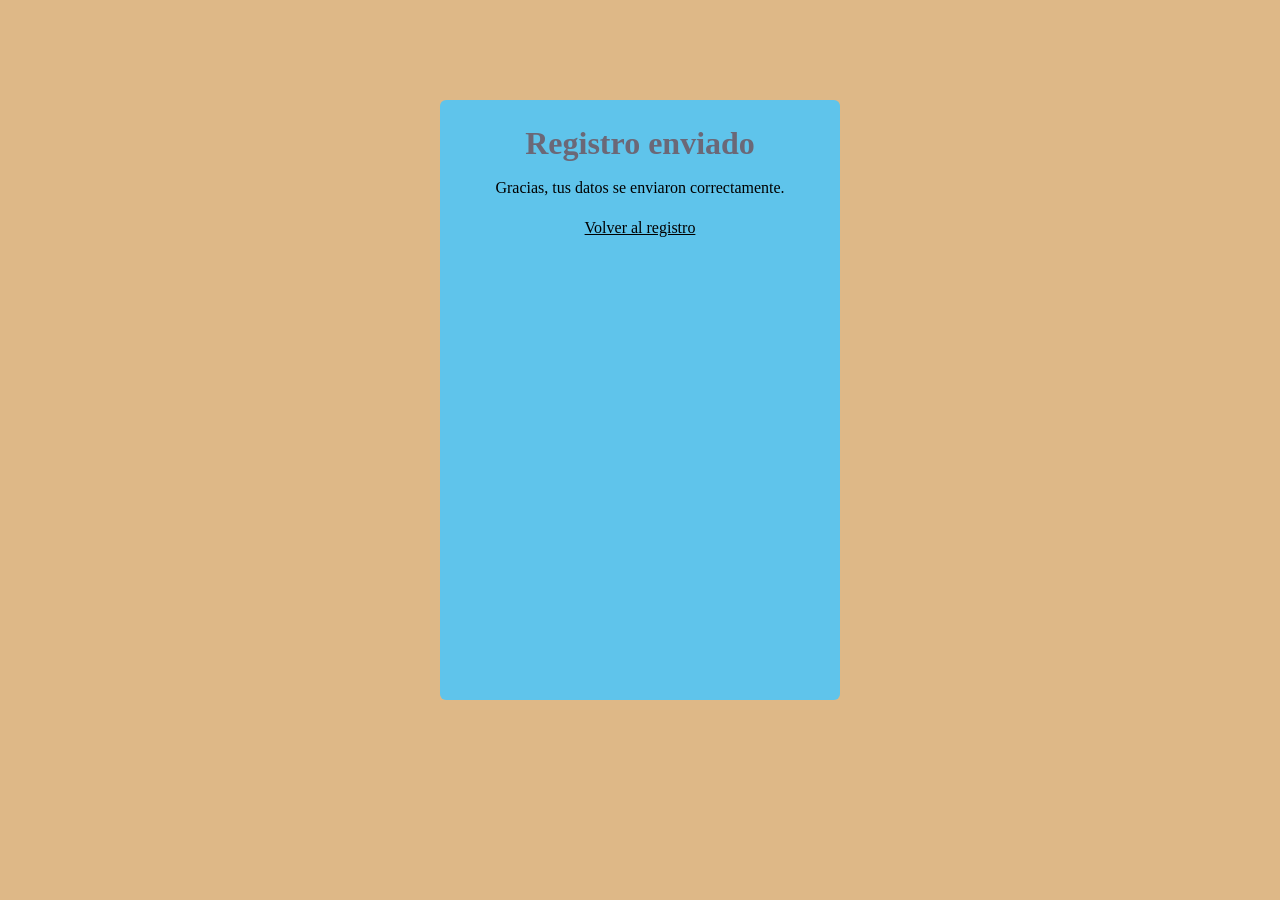
==== enviado.html @ 138e77a9 "actualize el html, el css y agregue otro html" ====
<!DOCTYPE html>
<html lang="es">
<head>
    <meta charset="UTF-8">
    <meta name="viewport" content="width=device-width, initial-scale=1.0">
    <title>Registro enviado</title>
    <link rel="stylesheet" href="style.css">
</head>
<body>
    <main class="cuestionario">
        <h1>Registro enviado</h1>
        <p>Gracias, tus datos se enviaron correctamente.</p>
        <a href="index.html">Volver al registro</a>
    </main>
</body>
</html>
---- style.css ----
* {
    margin: 0;
    padding: 0;
    box-sizing: border-box;
}
body{
    width: 100%;
    height: 100%;
    background-color: burlywood;
    display: flex;
    align-items: center;
    justify-content: center;
}
.cuestionario{
    width: 400px;
    height: 600px;
    margin-top: 100px;
    background-color: rgb(95, 196, 235);
    border-radius: 6px;
    display: flex;
    flex-direction: column;
    align-items: center;
    justify-content: flex-start;
    gap: 12px;
    padding: 20px;
    
}
h1{
    margin: 5px;
    color: rgba(114, 49, 49, 0.629);
}
input{
    width: 200px;
    height: 30px;
    border-radius: 6px;
    border: 1px solid rgb(6, 6, 6);
}
button{
    width: 100px;
    height: 30px;
    border-radius: 6px;
    border: 1px solid rgb(6, 6, 6);
    background-color: rgb(235, 200, 75);
}
a{
    color: rgb(0, 0, 0);
    margin-top: 10px;
}
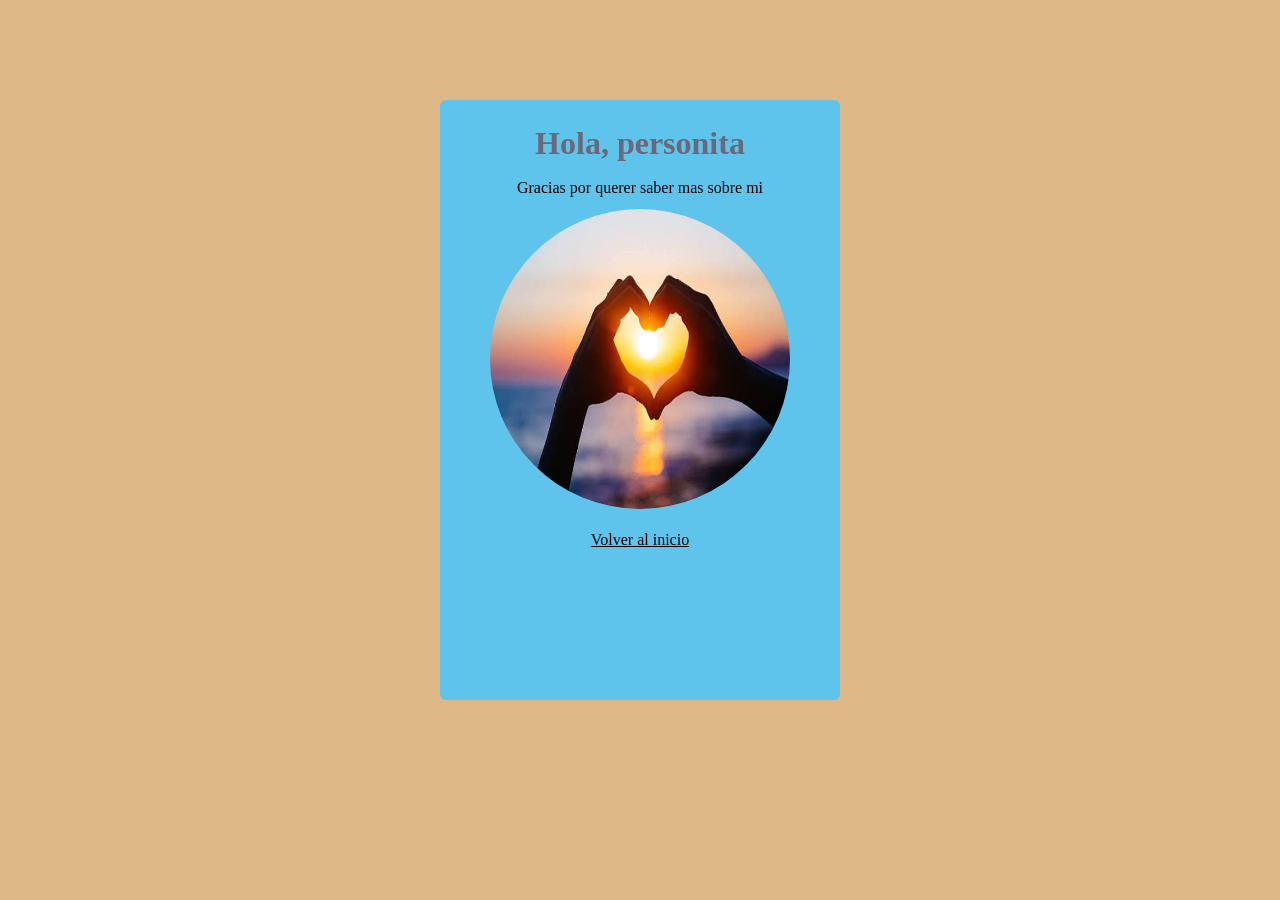
==== commit 9ba7ffd6: "agregue la carpeta imagenes" ====
--- a/enviado.html
+++ b/enviado.html
@@ -3,14 +3,15 @@
 <head>
     <meta charset="UTF-8">
     <meta name="viewport" content="width=device-width, initial-scale=1.0">
-    <title>Registro enviado</title>
+    <title>Pagina 2</title>
     <link rel="stylesheet" href="style.css">
 </head>
 <body>
     <main class="cuestionario">
-        <h1>Registro enviado</h1>
-        <p>Gracias, tus datos se enviaron correctamente.</p>
-        <a href="index.html">Volver al registro</a>
+        <h1>Hola, personita</h1>
+        <p>Gracias por querer saber mas sobre mi </p>
+        <img src="./IMAGENES/images.jpeg">
+        <a href="index.html">Volver al inicio</a>
     </main>
 </body>
 </html>
--- a/style.css
+++ b/style.css
@@ -29,11 +29,10 @@
     margin: 5px;
     color: rgba(114, 49, 49, 0.629);
 }
-input{
-    width: 200px;
-    height: 30px;
-    border-radius: 6px;
-    border: 1px solid rgb(6, 6, 6);
+li{
+    color: rgb(0, 0, 0);
+    margin-top: 10px;
+    text-decoration: underline;
 }
 button{
     width: 100px;
@@ -45,4 +44,9 @@
 a{
     color: rgb(0, 0, 0);
     margin-top: 10px;
+}
+img{
+    width: 300px;
+    height: 300px;
+    border-radius: 50%;
 }
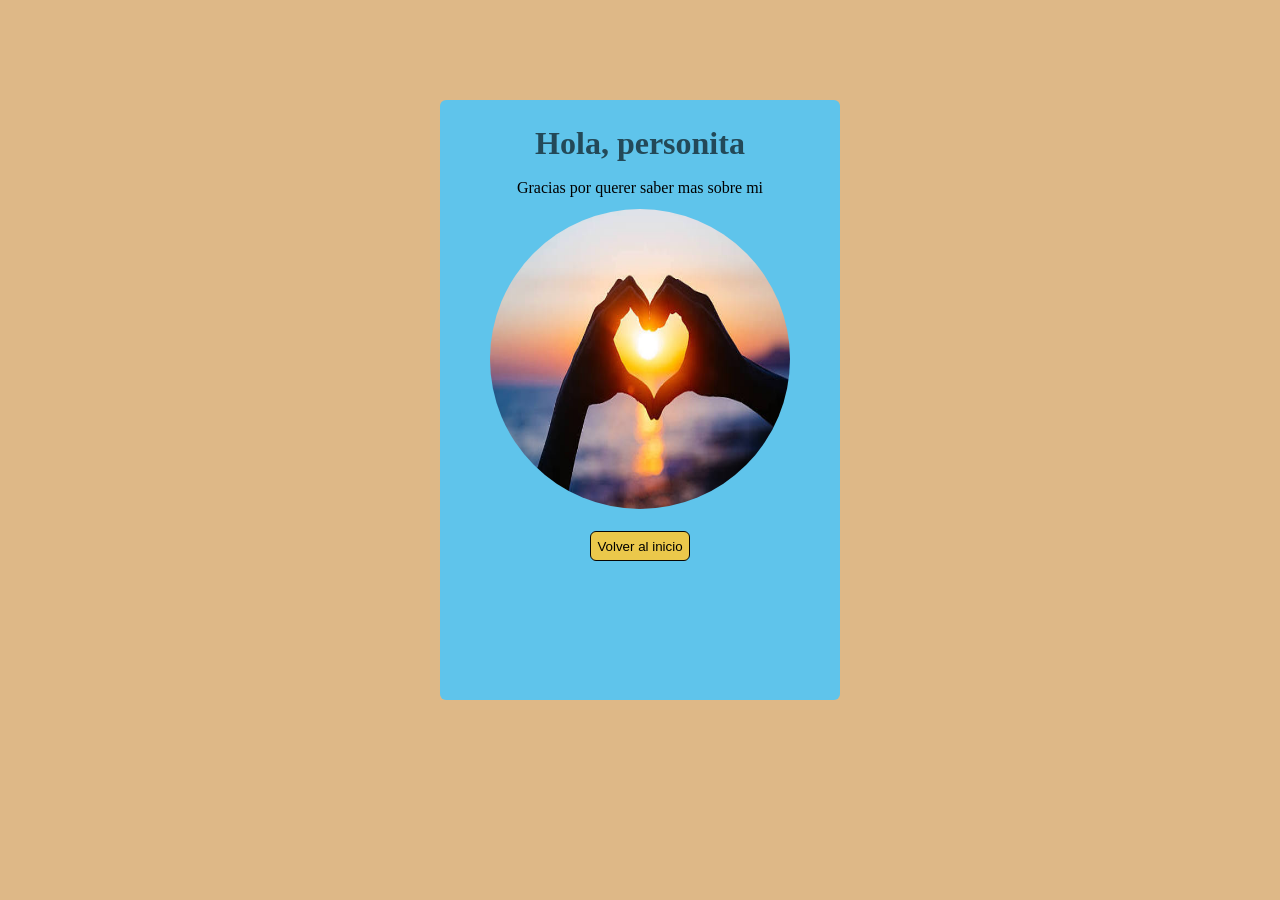
==== commit c33dc0f4: "pequeños cambios" ====
--- a/enviado.html
+++ b/enviado.html
@@ -11,7 +11,7 @@
         <h1>Hola, personita</h1>
         <p>Gracias por querer saber mas sobre mi </p>
         <img src="./IMAGENES/images.jpeg">
-        <a href="index.html">Volver al inicio</a>
+        <button onclick="window.location.href='./index.html'">Volver al inicio</button>
     </main>
 </body>
 </html>
--- a/style.css
+++ b/style.css
@@ -27,7 +27,7 @@
 }
 h1{
     margin: 5px;
-    color: rgba(114, 49, 49, 0.629);
+    color: rgba(0, 0, 0, 0.629);
 }
 li{
     color: rgb(0, 0, 0);
@@ -40,13 +40,20 @@
     border-radius: 6px;
     border: 1px solid rgb(6, 6, 6);
     background-color: rgb(235, 200, 75);
+    margin-top: 10px;
 }
 a{
     color: rgb(0, 0, 0);
     margin-top: 10px;
 }
+a:hover{
+    color: rgb(235, 5, 5);
+}
 img{
     width: 300px;
     height: 300px;
     border-radius: 50%;
+}
+button:hover{
+    background-color: rgb(214, 117, 32);
 }
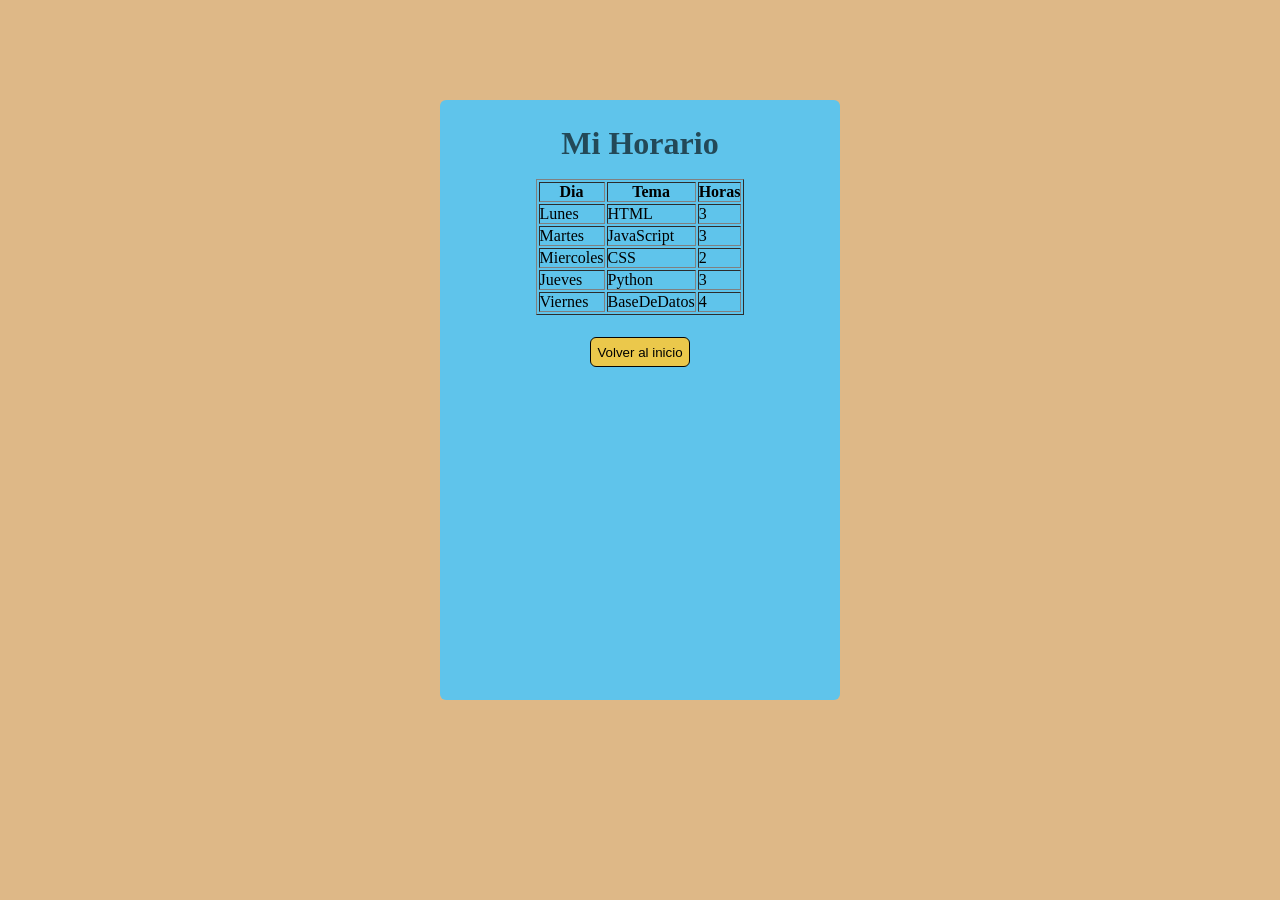
==== commit 70765946: "tarea hecha" ====
--- a/enviado.html
+++ b/enviado.html
@@ -8,9 +8,18 @@
 </head>
 <body>
     <main class="cuestionario">
-        <h1>Hola, personita</h1>
-        <p>Gracias por querer saber mas sobre mi </p>
-        <img src="./IMAGENES/images.jpeg">
+        <h1>Mi Horario</h1>
+        <table border="1">
+            <thead><tr><th>Dia</th><th>Tema</th><th>Horas</th></tr></thead>
+            <tbody>
+                <tr><td>Lunes</td><td>HTML</td><td>3</td></tr>
+                <tr><td>Martes</td><td>JavaScript</td><td>3</td></tr>
+                <tr><td>Miercoles</td><td>CSS</td><td>2</td></tr>
+                <tr><td>Jueves</td><td>Python</td><td>3</td></tr>
+                <tr><td>Viernes</td><td>BaseDeDatos</td><td>4</td></tr>
+            </tbody>
+        </table>
+        
         <button onclick="window.location.href='./index.html'">Volver al inicio</button>
     </main>
 </body>
--- a/style.css
+++ b/style.css
@@ -50,8 +50,8 @@
     color: rgb(235, 5, 5);
 }
 img{
-    width: 300px;
-    height: 300px;
+    width: 100px;
+    height: 100px;
     border-radius: 50%;
 }
 button:hover{
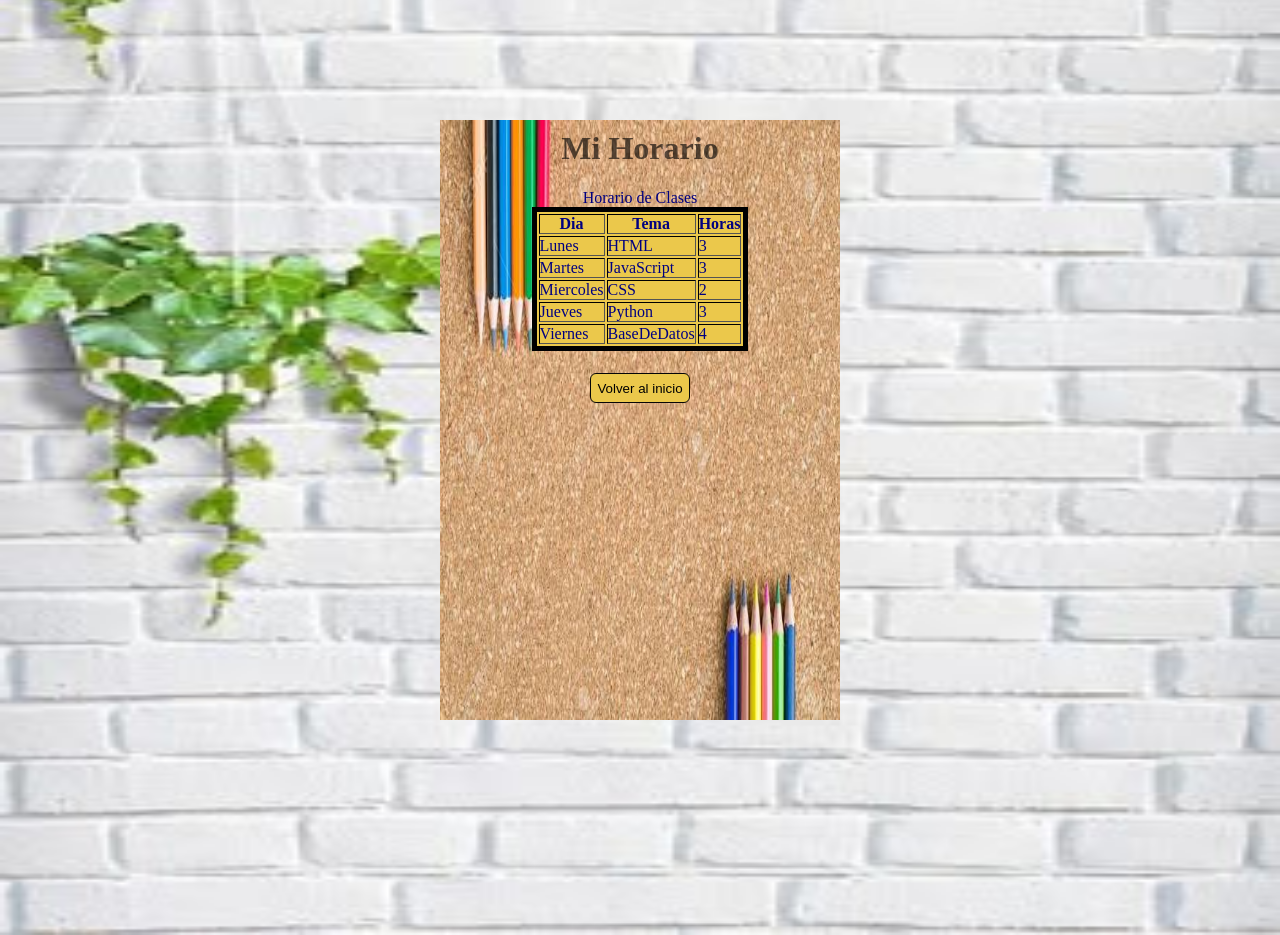
==== commit d953df1e: "pagina personal terminada" ====
--- a/enviado.html
+++ b/enviado.html
@@ -1,26 +1,58 @@
 <!DOCTYPE html>
 <html lang="es">
+
 <head>
     <meta charset="UTF-8">
     <meta name="viewport" content="width=device-width, initial-scale=1.0">
     <title>Pagina 2</title>
     <link rel="stylesheet" href="style.css">
 </head>
+
 <body>
+    <img class="fondo" src="./IMAGENES/a3b3368016f2c518c433aff7e9b2bd2e.jpg">
     <main class="cuestionario">
+        <img class="fondo2" src="./IMAGENES/images.jpeg">
         <h1>Mi Horario</h1>
         <table border="1">
-            <thead><tr><th>Dia</th><th>Tema</th><th>Horas</th></tr></thead>
+            <caption>Horario de Clases</caption>
+            <thead>
+                <tr>
+                    <th>Dia</th>
+                    <th>Tema</th>
+                    <th>Horas</th>
+                </tr>
+            </thead>
             <tbody>
-                <tr><td>Lunes</td><td>HTML</td><td>3</td></tr>
-                <tr><td>Martes</td><td>JavaScript</td><td>3</td></tr>
-                <tr><td>Miercoles</td><td>CSS</td><td>2</td></tr>
-                <tr><td>Jueves</td><td>Python</td><td>3</td></tr>
-                <tr><td>Viernes</td><td>BaseDeDatos</td><td>4</td></tr>
+                <tr>
+                    <td>Lunes</td>
+                    <td>HTML</td>
+                    <td>3</td>
+                </tr>
+                <tr>
+                    <td>Martes</td>
+                    <td>JavaScript</td>
+                    <td>3</td>
+                </tr>
+                <tr>
+                    <td>Miercoles</td>
+                    <td>CSS</td>
+                    <td>2</td>
+                </tr>
+                <tr>
+                    <td>Jueves</td>
+                    <td>Python</td>
+                    <td>3</td>
+                </tr>
+                <tr>
+                    <td>Viernes</td>
+                    <td>BaseDeDatos</td>
+                    <td>4</td>
+                </tr>
             </tbody>
         </table>
-        
+
         <button onclick="window.location.href='./index.html'">Volver al inicio</button>
     </main>
 </body>
-</html>
+
+</html>
--- a/style.css
+++ b/style.css
@@ -6,16 +6,15 @@
 body{
     width: 100%;
     height: 100%;
-    background-color: burlywood;
     display: flex;
     align-items: center;
     justify-content: center;
+    flex-direction: column
 }
 .cuestionario{
     width: 400px;
     height: 600px;
     margin-top: 100px;
-    background-color: rgb(95, 196, 235);
     border-radius: 6px;
     display: flex;
     flex-direction: column;
@@ -25,8 +24,31 @@
     padding: 20px;
     
 }
+.formulario{
+    width: 400px;
+    height: 600px;
+    margin-top: 100px;
+    border-radius: 6px;
+    flex-direction: column;
+    text-align: center;
+    align-items: center;
+    justify-content: center;
+    gap: 12px;
+    padding: 20px;
+    
+}
+label{
+    margin-top: 10px;
+    color: rgb(0, 0, 0);
+}
+input{
+    width: 200px;
+    height: 30px;
+    border-radius: 6px;
+    border: 1px solid rgb(6, 6, 6);
+}
 h1{
-    margin: 5px;
+    margin: 10px;
     color: rgba(0, 0, 0, 0.629);
 }
 li{
@@ -50,10 +72,29 @@
     color: rgb(235, 5, 5);
 }
 img{
-    width: 100px;
-    height: 100px;
+    width: 70px;
+    height: 70px;
     border-radius: 50%;
 }
 button:hover{
     background-color: rgb(214, 117, 32);
+}
+table{
+    background-color: rgb(235, 200, 75);
+    border: 5px solid rgb(0, 0, 0);
+    color: navy;
+}
+.fondo{
+    position: absolute;
+    width: 100%;
+    height: 130%;
+    border-radius: 0px;
+    z-index: -1;
+}
+.fondo2{
+    position: absolute;
+    width: 400px;
+    height: 600px;
+    border-radius: 0px;
+    z-index: -1;
 }
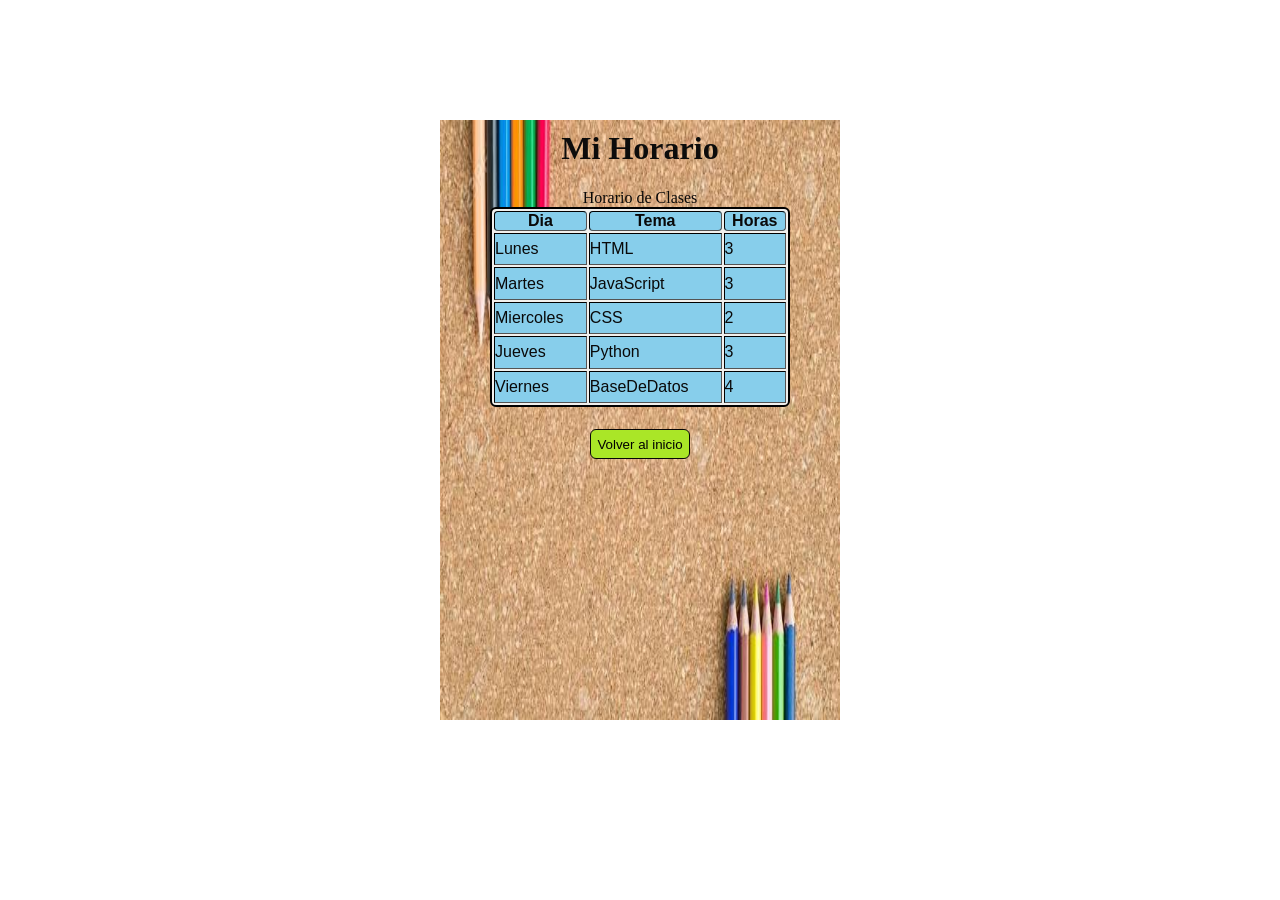
==== commit 0056cbbc: "mini cambios" ====
--- a/enviado.html
+++ b/enviado.html
@@ -9,7 +9,6 @@
 </head>
 
 <body>
-    <img class="fondo" src="./IMAGENES/a3b3368016f2c518c433aff7e9b2bd2e.jpg">
     <main class="cuestionario">
         <img class="fondo2" src="./IMAGENES/images.jpeg">
         <h1>Mi Horario</h1>
--- a/style.css
+++ b/style.css
@@ -37,22 +37,12 @@
     padding: 20px;
     
 }
-label{
-    margin-top: 10px;
-    color: rgb(0, 0, 0);
-}
-input{
-    width: 200px;
-    height: 30px;
-    border-radius: 6px;
-    border: 1px solid rgb(6, 6, 6);
-}
 h1{
     margin: 10px;
-    color: rgba(0, 0, 0, 0.629);
+    color: rgba(10, 10, 10, 0.989);
 }
 li{
-    color: rgb(0, 0, 0);
+    color: rgb(16, 4, 244);
     margin-top: 10px;
     text-decoration: underline;
 }
@@ -61,15 +51,16 @@
     height: 30px;
     border-radius: 6px;
     border: 1px solid rgb(6, 6, 6);
-    background-color: rgb(235, 200, 75);
+    background-color: rgb(170, 230, 39);
     margin-top: 10px;
+    cursor: pointer;
 }
 a{
-    color: rgb(0, 0, 0);
+    color: rgb(16, 4, 244);
     margin-top: 10px;
 }
 a:hover{
-    color: rgb(235, 5, 5);
+    color: rgb(243, 237, 237);
 }
 img{
     width: 70px;
@@ -80,16 +71,18 @@
     background-color: rgb(214, 117, 32);
 }
 table{
-    background-color: rgb(235, 200, 75);
-    border: 5px solid rgb(0, 0, 0);
-    color: navy;
+    width: 300px;
+    height: 200px;
+    background-color: rgb(241, 240, 237);
+    border: 2px solid rgb(0, 0, 0);
+    color: rgb(9, 9, 9);
+    border-radius: 6px;
 }
-.fondo{
-    position: absolute;
-    width: 100%;
-    height: 130%;
-    border-radius: 0px;
-    z-index: -1;
+tr,
+th{
+    background-color: skyblue;
+    border-radius: 4px;
+    font-family: 'Lucida Sans', 'Lucida Sans Regular', 'Lucida Grande', 'Lucida Sans Unicode', Geneva, Verdana, sans-serif;
 }
 .fondo2{
     position: absolute;
@@ -97,4 +90,4 @@
     height: 600px;
     border-radius: 0px;
     z-index: -1;
-}+}
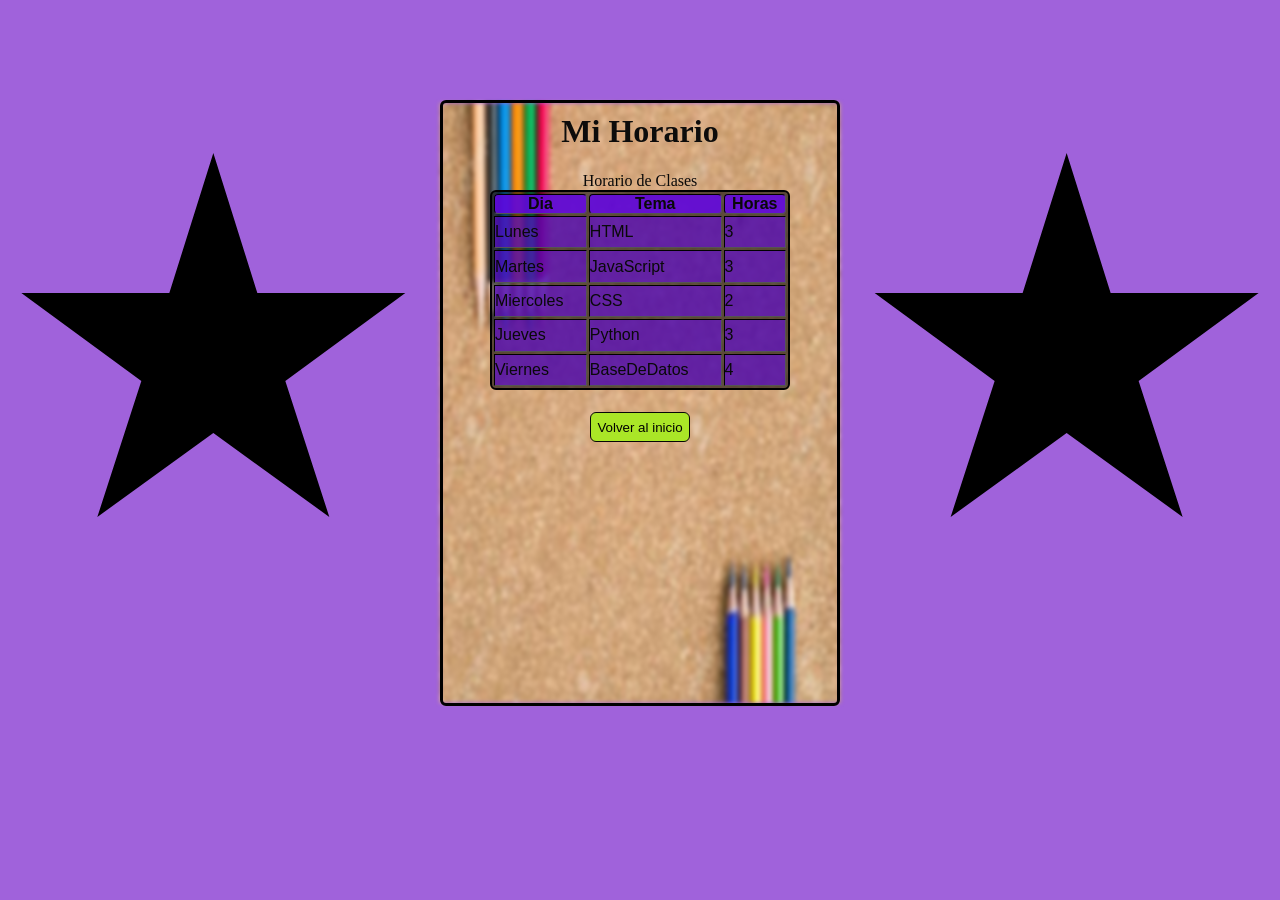
==== commit 50999954: "grid" ====
--- a/enviado.html
+++ b/enviado.html
@@ -9,6 +9,7 @@
 </head>
 
 <body>
+    <div></div>
     <main class="cuestionario">
         <img class="fondo2" src="./IMAGENES/images.jpeg">
         <h1>Mi Horario</h1>
@@ -52,6 +53,7 @@
 
         <button onclick="window.location.href='./index.html'">Volver al inicio</button>
     </main>
+    <div></div>
 </body>
 
 </html>
--- a/style.css
+++ b/style.css
@@ -2,18 +2,21 @@
     margin: 0;
     padding: 0;
     box-sizing: border-box;
-}
+} 
 body{
     width: 100%;
     height: 100%;
     display: flex;
+    background-color: rgb(160, 98, 219);
     align-items: center;
-    justify-content: center;
-    flex-direction: column
+    justify-content: space-around;
+    flex-direction: row;
+    
 }
+
 .cuestionario{
     width: 400px;
-    height: 600px;
+    height: 606px;
     margin-top: 100px;
     border-radius: 6px;
     display: flex;
@@ -21,8 +24,8 @@
     align-items: center;
     justify-content: flex-start;
     gap: 12px;
-    padding: 20px;
-    
+    padding: 0px;
+    border: 3px solid;
 }
 .formulario{
     width: 400px;
@@ -68,19 +71,19 @@
     border-radius: 50%;
 }
 button:hover{
-    background-color: rgb(214, 117, 32);
+    background-color: rgba(6, 6, 6, 0.482);
 }
 table{
     width: 300px;
     height: 200px;
-    background-color: rgb(241, 240, 237);
+    background-color: rgba(4, 4, 4, 0.571);
     border: 2px solid rgb(0, 0, 0);
     color: rgb(9, 9, 9);
     border-radius: 6px;
 }
 tr,
 th{
-    background-color: skyblue;
+    background-color: rgba(104, 4, 243, 0.572);
     border-radius: 4px;
     font-family: 'Lucida Sans', 'Lucida Sans Regular', 'Lucida Grande', 'Lucida Sans Unicode', Geneva, Verdana, sans-serif;
 }
@@ -90,4 +93,33 @@
     height: 600px;
     border-radius: 0px;
     z-index: -1;
+    filter: blur(2px);
 }
+div{
+    position: relative;
+    width: 400px;
+    height: 400px;
+    flex: 0 0 400px;
+    animation: brillo 1.5s ease-in-out infinite alternate;
+}
+div::before {
+    content: "";
+    position: absolute;
+    inset: 0;
+    background-color: black;
+    clip-path: polygon(
+        50% 0%, 61% 35%, 98% 35%, 68% 57%, 79% 91%,
+        50% 70%, 21% 91%, 32% 57%, 2% 35%, 39% 35%
+    );
+}
+@keyframes brillo {
+    from {
+        filter: drop-shadow(0 0 8px white)
+                drop-shadow(0 0 16px gold);
+    }
+    to {
+        filter: drop-shadow(0 0 12px white)
+                drop-shadow(0 0 28px gold)
+                drop-shadow(0 0 45px orange);
+    }
+}
